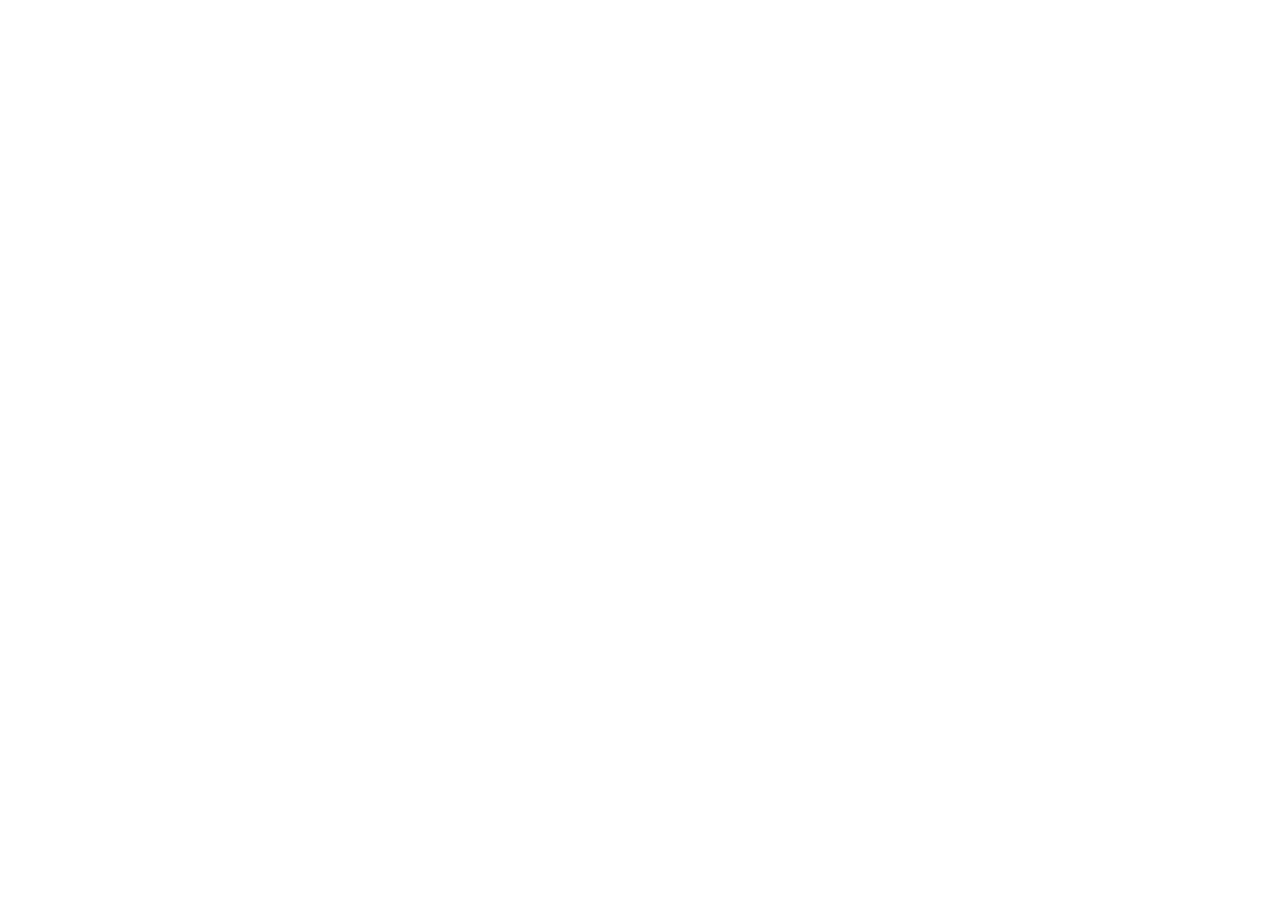
==== pokemon.html @ 520aaca7 "criando e aperfeiçoando as pg pokemon" ====
<!DOCTYPE html>
<html lang="pt-BR">
<head>
    <meta charset="UTF-8">
    <title>Detalhe do Pokemon</title>

    <!-- pegando o css -->
    <link rel="stylesheet" href="/assets/css/global.css">

    <!-- novo css -->
    <link rel="stylesheet" href="/assets/css/pokemon.css">
</head>

<body>

    <!-- container onde vamos inserir o pokemon -->
    <section class="pokemon-detail" id="pokemonDetail">
        <!-- conteúdo será inserido via JS -->
    </section>

    <!-- utilizando o JS -->
    <script src="/assets/js/pokemon-model.js"></script>
    <script src="/assets/js/poke-api.js"></script>

    <!-- novo JS -->
    <script src="/assets/js/pokemon-page.js"></script>

</body>
</html>
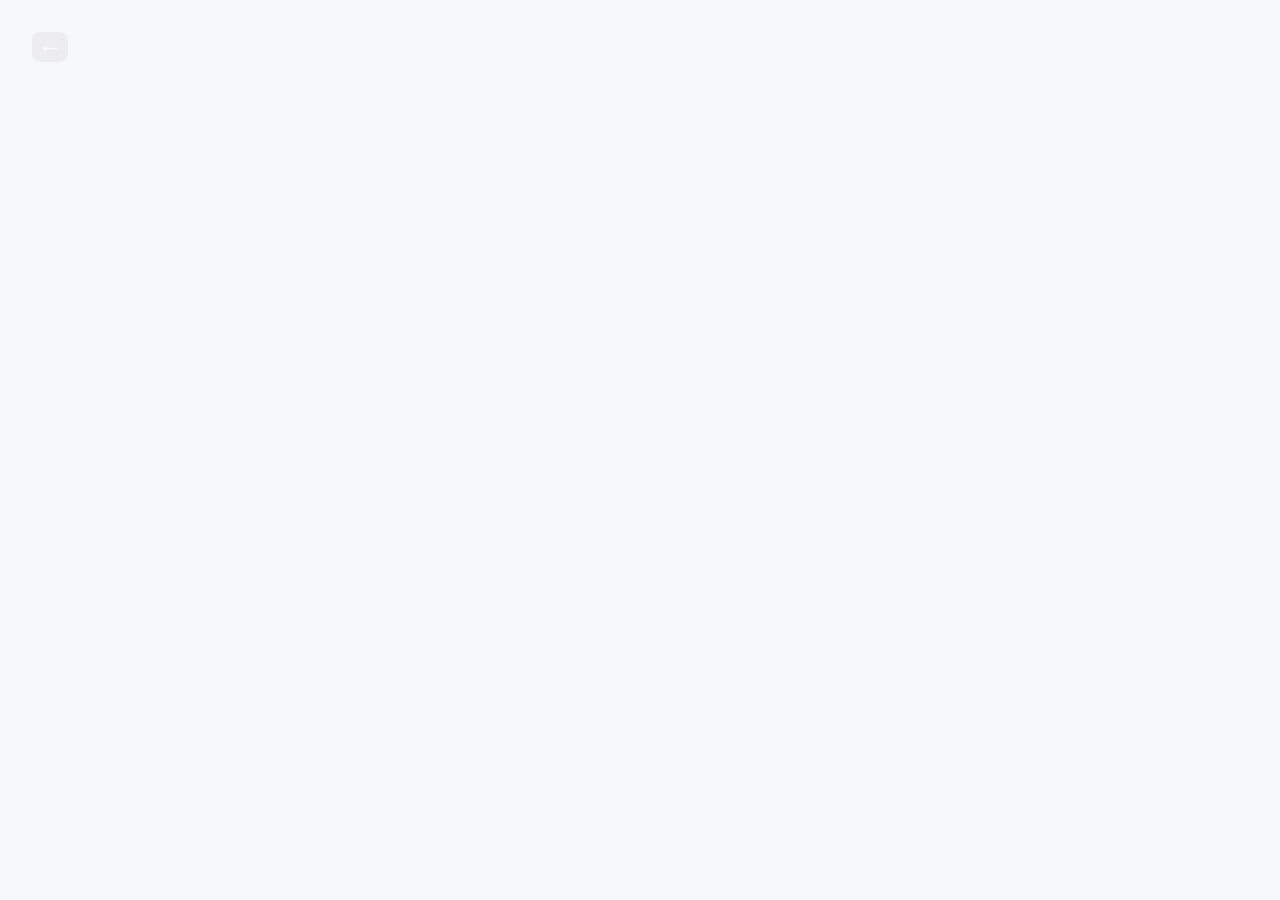
==== commit 2f56d9b7: "atualizaçoes da paginas status" ====
--- a/pokemon.html
+++ b/pokemon.html
@@ -12,12 +12,14 @@
 </head>
 
 <body>
-
+    
     <!-- container onde vamos inserir o pokemon -->
     <section class="pokemon-detail" id="pokemonDetail">
         <!-- conteúdo será inserido via JS -->
     </section>
-
+    <!-- botão de voltar -->
+    <button class="back" onclick="history.back()">←</button>
+    
     <!-- utilizando o JS -->
     <script src="/assets/js/pokemon-model.js"></script>
     <script src="/assets/js/poke-api.js"></script>
@@ -26,4 +28,4 @@
     <script src="/assets/js/pokemon-page.js"></script>
 
 </body>
-</html>+</html>
--- a/assets/css/global.css
+++ b/assets/css/global.css
@@ -0,0 +1,26 @@
+* {
+        font-family: 'Roboto', sans-serif;
+        box-sizing: border-box;
+}
+
+body{
+        background-color: #f6f8fc;
+}
+
+.content {
+        width: 100vw;
+        height: 100vh;
+        padding: 1rem;
+        background-color: white;
+        
+}
+
+@media screen and (min-width: 992px){
+        .content{
+                max-width: 992px;
+                height: auto;
+                margin: 1rem auto;
+                border-radius: 1rem;
+        }
+}
+
--- a/assets/css/pokemon.css
+++ b/assets/css/pokemon.css
@@ -0,0 +1,165 @@
+/* container da página */
+.pokemon-detail {
+    padding: 1rem;
+}
+
+/* card principal */
+.card {
+    border-radius: 1.5rem;
+    padding: 1.5rem;
+    color: white;
+    position: relative;
+    box-shadow: 0 10px 30px rgba(0,0,0,0.2);
+}
+
+/* nome */
+.name {
+    text-transform: capitalize;
+    font-size: 2.0rem;
+}
+
+/* número */
+.number {
+    position: absolute;
+    top: 1rem;
+    right: 1rem;
+    opacity: 0.7;
+    color: black;
+}
+
+/* imagem */
+.card img {
+    display: block;
+    margin: 1rem auto;
+    width: 150px;
+}
+
+/* tipos */
+.types {
+    display: flex;
+    justify-content: center;
+    gap: .5rem;
+}
+
+/* tipo individual */
+.type {
+    padding: .4rem .8rem;
+    border-radius: 1rem;
+    color: white;
+    font-size: .8rem;
+}
+
+/* abas */
+.tabs {
+    display: flex;
+    justify-content: space-around;
+    margin-top: 1rem;
+}
+
+.tabs button {
+    background: none;
+    border: none;
+    color: black;
+    font-weight: bold;
+    cursor: pointer;
+}
+
+/* conteúdo */
+.tab-content {
+    background: white;
+    color: black;
+    padding: 1rem;
+    border-radius: 1rem;
+    margin-top: 1rem;
+}
+
+/* esconder */
+.hidden {
+    display: none;
+}
+
+/* stats */
+.stat {
+    margin-bottom: .5rem;
+}
+
+.stat-info {
+    display: flex;
+    justify-content: space-between;
+    gap: 1rem;
+    margin-bottom: .25rem;
+    text-transform: capitalize;
+}
+
+.bar {
+    background: #ddd;
+    height: 10px; 
+    border-radius: 1rem;
+    overflow: hidden;
+    width: 100%;
+}
+
+.fill {
+    display: block;
+    min-width: 5%;
+    background: #4caf50;
+    border-radius: inherit;
+    height: 100%;
+    width: 0;
+    transition: width 0.8s ease;
+}
+
+/* cores por tipo */
+.grass .fill {
+    background: #77c850;
+}
+
+.fire .fill {
+    background: #ee7f30;
+}
+
+.water .fill {
+    background: #678fee;
+}
+
+.electric .fill {
+    background: #f7cf2e;
+}
+
+.bottom {
+    background: white;
+    color: black;
+    border-radius: 1.5rem;
+    padding: 1.5rem;
+    margin-top: 1rem;
+    box-shadow: 0 5px 20px rgba(0,0,0,0.1);
+}
+
+.card.grass {
+    background-color: #77c850;
+}
+
+.top {
+    padding: 1rem;
+    text-align: center;
+}
+
+.top img {
+    width: 150px;
+}
+
+.back {
+    position: absolute;
+    top: 2rem;
+    left: 2rem;
+    background-color: rgba(230, 227, 227, 0.5);
+    border-radius: 0.5rem;
+    color: white;
+    font-size: 1.5rem;
+    cursor: pointer;
+    border: none;
+}
+
+.tabs button:hover {
+    color: black;
+}
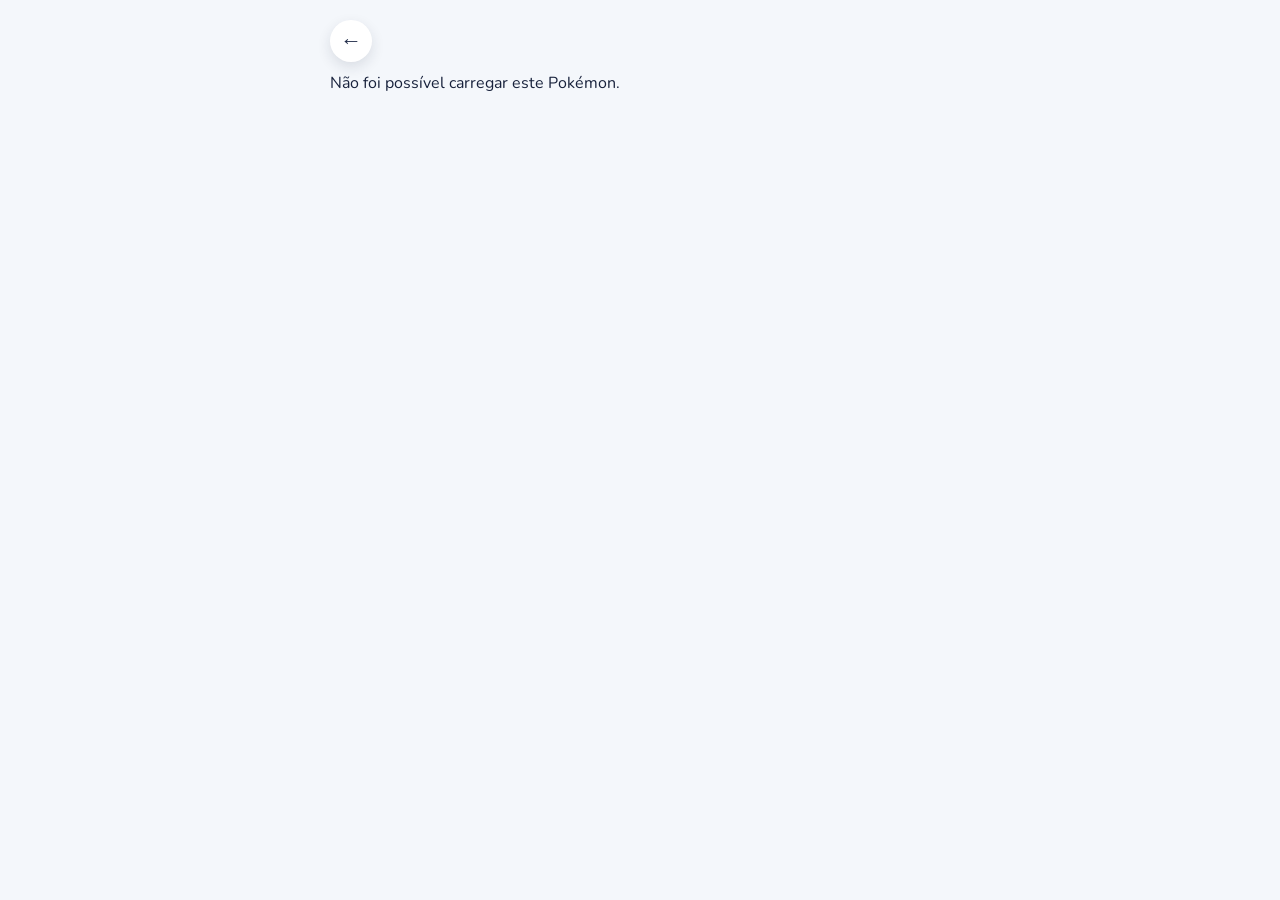
==== commit 3f15a8c2: "melhorando o design da minha pokedex com os novos conhecimentos adquidos e aperfeiçoando o manipulam" ====
--- a/pokemon.html
+++ b/pokemon.html
@@ -2,30 +2,19 @@
 <html lang="pt-BR">
 <head>
     <meta charset="UTF-8">
-    <title>Detalhe do Pokemon</title>
-
-    <!-- pegando o css -->
+    <meta name="viewport" content="width=device-width, initial-scale=1.0">
+    <title>Detalhe do Pokémon</title>
+    <link rel="preconnect" href="https://fonts.googleapis.com">
+    <link rel="preconnect" href="https://fonts.gstatic.com" crossorigin>
+    <link href="https://fonts.googleapis.com/css2?family=Nunito:wght@400;600;700;800;900&display=swap" rel="stylesheet">
     <link rel="stylesheet" href="/assets/css/global.css">
-
-    <!-- novo css -->
     <link rel="stylesheet" href="/assets/css/pokemon.css">
 </head>
-
 <body>
-    
-    <!-- container onde vamos inserir o pokemon -->
-    <section class="pokemon-detail" id="pokemonDetail">
-        <!-- conteúdo será inserido via JS -->
-    </section>
-    <!-- botão de voltar -->
-    <button class="back" onclick="history.back()">←</button>
-    
-    <!-- utilizando o JS -->
+    <main class="pokemon-detail" id="pokemonDetail" aria-live="polite"></main>
+    <button class="back" type="button" aria-label="Voltar" onclick="history.back()">←</button>
     <script src="/assets/js/pokemon-model.js"></script>
     <script src="/assets/js/poke-api.js"></script>
-
-    <!-- novo JS -->
     <script src="/assets/js/pokemon-page.js"></script>
-
 </body>
 </html>
--- a/assets/css/global.css
+++ b/assets/css/global.css
@@ -1,26 +1,20 @@
-* {
-        font-family: 'Roboto', sans-serif;
-        box-sizing: border-box;
-}
+* { box-sizing: border-box; }
 
-body{
-        background-color: #f6f8fc;
+body {
+        margin: 0;
+        min-height: 100vh;
+        color: #18223c;
+        font-family: 'Nunito', sans-serif;
+        background: #f4f7fb;
 }
 
 .content {
-        width: 100vw;
-        height: 100vh;
-        padding: 1rem;
-        background-color: white;
-        
+        width: min(1180px, calc(100% - 2rem));
+        min-height: 100vh;
+        margin: 0 auto;
+        padding: 2.25rem 0 3.5rem;
 }
 
-@media screen and (min-width: 992px){
-        .content{
-                max-width: 992px;
-                height: auto;
-                margin: 1rem auto;
-                border-radius: 1rem;
-        }
+@media (max-width: 520px) {
+        .content { width: min(100% - 1.25rem, 1180px); padding-top: 1.25rem; }
 }
-
--- a/assets/css/pokemon.css
+++ b/assets/css/pokemon.css
@@ -1,165 +1,23 @@
-/* container da página */
-.pokemon-detail {
-    padding: 1rem;
-}
-
-/* card principal */
-.card {
-    border-radius: 1.5rem;
-    padding: 1.5rem;
-    color: white;
-    position: relative;
-    box-shadow: 0 10px 30px rgba(0,0,0,0.2);
-}
-
-/* nome */
-.name {
-    text-transform: capitalize;
-    font-size: 2.0rem;
-}
-
-/* número */
-.number {
-    position: absolute;
-    top: 1rem;
-    right: 1rem;
-    opacity: 0.7;
-    color: black;
-}
-
-/* imagem */
-.card img {
-    display: block;
-    margin: 1rem auto;
-    width: 150px;
-}
-
-/* tipos */
-.types {
-    display: flex;
-    justify-content: center;
-    gap: .5rem;
-}
-
-/* tipo individual */
-.type {
-    padding: .4rem .8rem;
-    border-radius: 1rem;
-    color: white;
-    font-size: .8rem;
-}
-
-/* abas */
-.tabs {
-    display: flex;
-    justify-content: space-around;
-    margin-top: 1rem;
-}
-
-.tabs button {
-    background: none;
-    border: none;
-    color: black;
-    font-weight: bold;
-    cursor: pointer;
-}
-
-/* conteúdo */
-.tab-content {
-    background: white;
-    color: black;
-    padding: 1rem;
-    border-radius: 1rem;
-    margin-top: 1rem;
-}
-
-/* esconder */
-.hidden {
-    display: none;
-}
-
-/* stats */
-.stat {
-    margin-bottom: .5rem;
-}
-
-.stat-info {
-    display: flex;
-    justify-content: space-between;
-    gap: 1rem;
-    margin-bottom: .25rem;
-    text-transform: capitalize;
-}
-
-.bar {
-    background: #ddd;
-    height: 10px; 
-    border-radius: 1rem;
-    overflow: hidden;
-    width: 100%;
-}
-
-.fill {
-    display: block;
-    min-width: 5%;
-    background: #4caf50;
-    border-radius: inherit;
-    height: 100%;
-    width: 0;
-    transition: width 0.8s ease;
-}
-
-/* cores por tipo */
-.grass .fill {
-    background: #77c850;
-}
-
-.fire .fill {
-    background: #ee7f30;
-}
-
-.water .fill {
-    background: #678fee;
-}
-
-.electric .fill {
-    background: #f7cf2e;
-}
-
-.bottom {
-    background: white;
-    color: black;
-    border-radius: 1.5rem;
-    padding: 1.5rem;
-    margin-top: 1rem;
-    box-shadow: 0 5px 20px rgba(0,0,0,0.1);
-}
-
-.card.grass {
-    background-color: #77c850;
-}
-
-.top {
-    padding: 1rem;
-    text-align: center;
-}
-
-.top img {
-    width: 150px;
-}
-
-.back {
-    position: absolute;
-    top: 2rem;
-    left: 2rem;
-    background-color: rgba(230, 227, 227, 0.5);
-    border-radius: 0.5rem;
-    color: white;
-    font-size: 1.5rem;
-    cursor: pointer;
-    border: none;
-}
-
-.tabs button:hover {
-    color: black;
-}
+.pokemon-detail { width: min(620px, calc(100% - 2rem)); margin: 0 auto; padding: 3.5rem 0 2rem; }
+.card { position: relative; overflow: hidden; padding: 1.5rem; border-radius: 28px; color: white; box-shadow: 0 18px 35px rgba(26,39,65,.16); }
+.name { margin: 0; font-size: clamp(2.1rem, 8vw, 3rem); font-weight: 900; letter-spacing: -.05em; text-transform: capitalize; }
+.number { position: absolute; top: 1.25rem; right: 1.25rem; color: #18223c; font-weight: 900; opacity: .45; }
+.top { padding: 1rem; text-align: center; }
+.card img { display: block; width: 190px; height: 190px; margin: 1rem auto; object-fit: contain; filter: drop-shadow(0 12px 8px rgba(0,0,0,.18)); }
+.types { display: flex; justify-content: center; gap: .55rem; padding: 0; list-style: none; }
+.type { padding: .4rem .8rem; border-radius: 1rem; color: white; font-size: .78rem; font-weight: 800; background: rgba(255,255,255,.18); }
+.bottom { margin-top: .5rem; padding: 1.5rem; border-radius: 20px; color: #18223c; background: white; box-shadow: 0 8px 18px rgba(24,34,60,.10); }
+.tabs { display: flex; gap: 1.5rem; margin: 0 0 1.25rem; border-bottom: 1px solid #e5e9f0; }
+.tabs button { padding: 0 0 .7rem; border: 0; background: none; color: #8690a4; font: 900 .9rem inherit; cursor: pointer; }
+.tabs button:hover, .tabs button.active { color: #ef5367; border-bottom: 3px solid #ef5367; }
+.tab-content { padding: 0; }
+.hidden { display: none; }
+.stat { margin-bottom: .8rem; }
+.stat-info { display: flex; justify-content: space-between; gap: 1rem; margin-bottom: .3rem; color: #526079; font-size: .85rem; font-weight: 800; text-transform: capitalize; }
+.stat-value { color: #66718a; }
+.bar { width: 100%; height: 9px; overflow: hidden; border-radius: 1rem; background: #e8ecf2; }
+.fill { display: block; min-width: 5%; height: 100%; border-radius: inherit; background: #4caf50; }
+.grass .fill { background: #77c850; }.fire .fill { background: #ee7f30; }.water .fill { background: #678fee; }.electric .fill { background: #f7cf2e; }
+.card.normal { background:#a6a877; }.card.grass { background:#77c850; }.card.fire { background:#ee7f30; }.card.water { background:#678fee; }.card.electric { background:#f7cf2e; }.card.ice { background:#98d5d7; }.card.ground { background:#dfbf69; }.card.flying { background:#a98ff0; }.card.poison { background:#a040a0; }.card.fighting { background:#bf3029; }.card.psychic { background:#f65687; }.card.dark { background:#725847; }.card.rock { background:#b8a137; }.card.bug { background:#a8b720; }.card.ghost { background:#6e5896; }.card.steel { background:#b9b7cf; }.card.dragon { background:#6f38f6; }.card.fairy { background:#f9aec7; }
+.back { position: fixed; z-index: 3; top: 1.25rem; left: max(1.25rem, calc((100% - 620px) / 2)); width: 42px; height: 42px; border: 0; border-radius: 50%; color: #25304c; background: white; box-shadow: 0 5px 14px rgba(24,34,60,.12); font-size: 1.35rem; cursor: pointer; }
+@media (max-width: 520px) { .pokemon-detail { width: min(100% - 1.25rem, 620px); padding-top: 4rem; }.card { padding: 1.1rem; }.card img { width: 160px; height: 160px; }.back { top: 1rem; left: 1rem; } }
